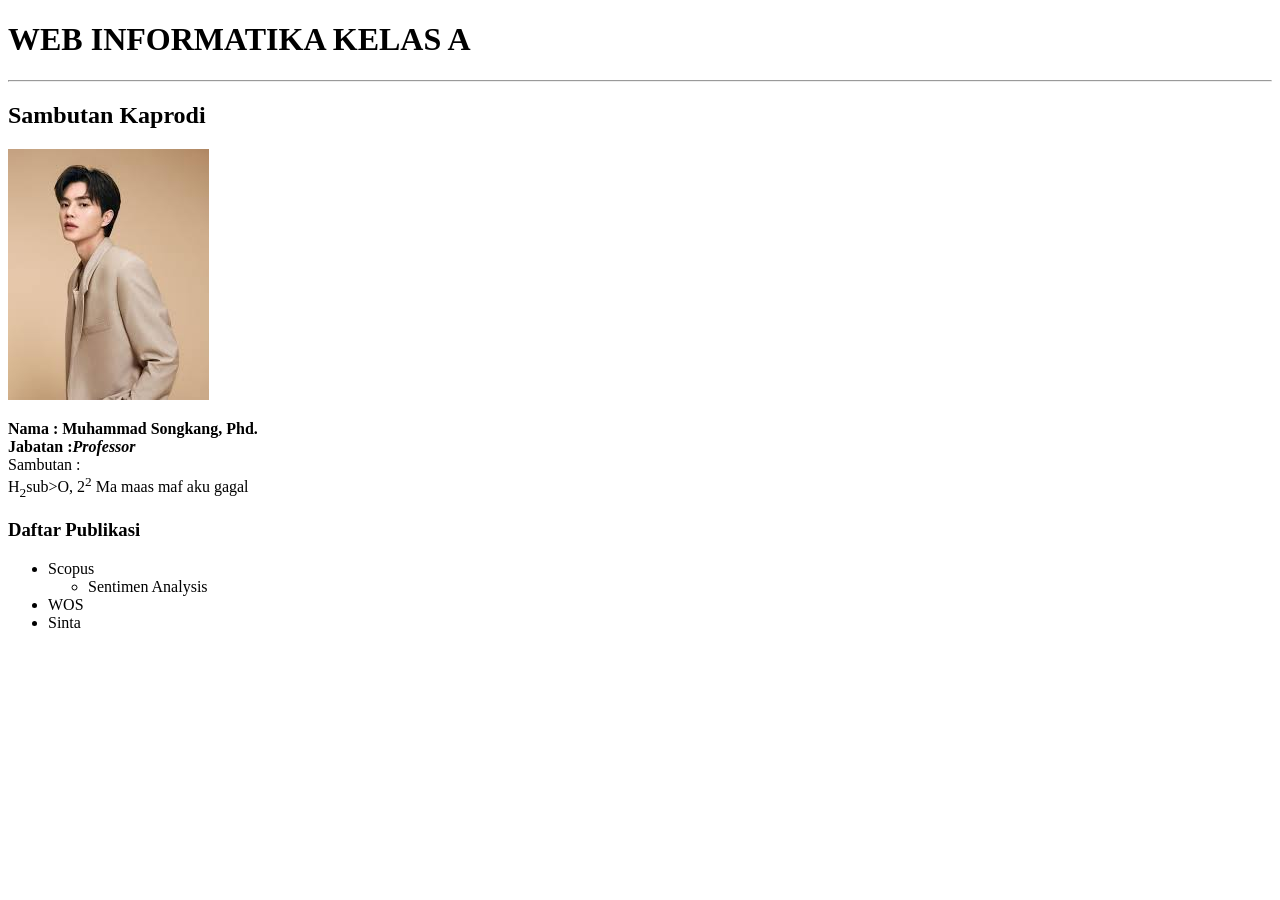
==== index.html @ c92cdd75 "add homepage" ====
<!DOCTYPE html>
<html lang="en">
<head>
    <meta charset="UTF-8">
    <meta name="viewport" content="width=device-width, initial-scale=1.0">
    <title>Informatika Kelas A</title>
</head>
<body>
    <h1>WEB INFORMATIKA KELAS A</h1>
    <hr>
    <h2>Sambutan Kaprodi</h2>
    <img src="ansets/images/kaprodi.jpg" alt="Kaprodi" />
    <p>
        <b>Nama : Muhammad Songkang, Phd. <br>
        Jabatan :<i>Professor</i>  <br></b>
        Sambutan : <br> H<sub>2</sub>sub>O, 2<sup>2</sup> Ma maas maf aku gagal
    </p>
    <h3> Daftar Publikasi</h3>
    <ul>
        <li>Scopus</li>
            <ul>
                <li>Sentimen Analysis</li>
            </ul>
        <li>WOS</li>
        <li>Sinta</li>
    </ul>
</body>
</html>
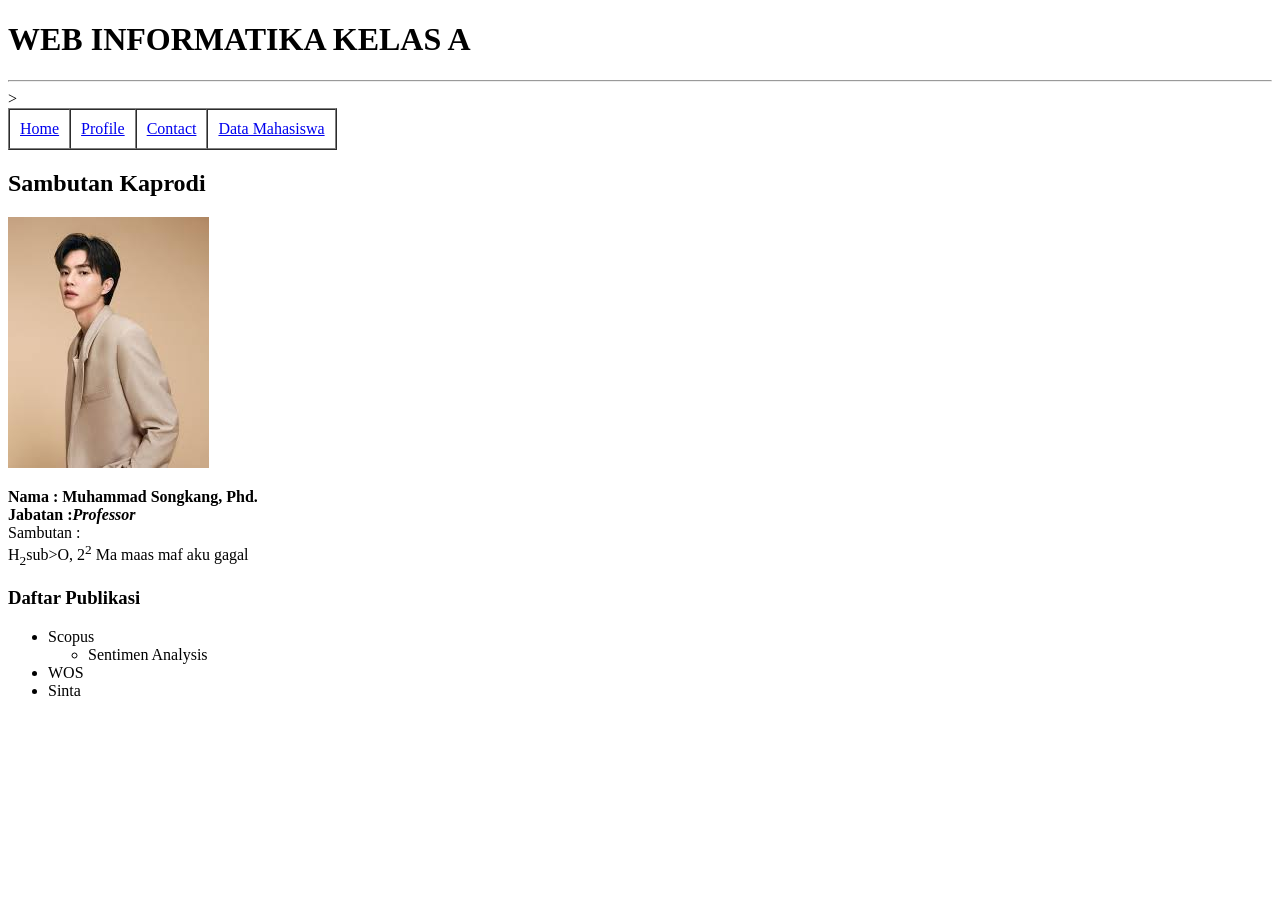
==== commit 9f890931: "membuat tabel dan form" ====
--- a/index.html
+++ b/index.html
@@ -8,6 +8,18 @@
 <body>
     <h1>WEB INFORMATIKA KELAS A</h1>
     <hr>
+    <table border="1" cellspacing="0" cellpadding="10px">
+        <tr>
+            <td>
+                <a href="index.html">Home</a>
+                <td><a href="profile.html">Profile</a></td>
+                <td><a href="contact.html">Contact</a></td>
+                <td><a href="Data Mahasiswa.html">Data Mahasiswa</a></td>>
+            </td>
+            
+            
+        </tr>
+    </table>
     <h2>Sambutan Kaprodi</h2>
     <img src="ansets/images/kaprodi.jpg" alt="Kaprodi" />
     <p>
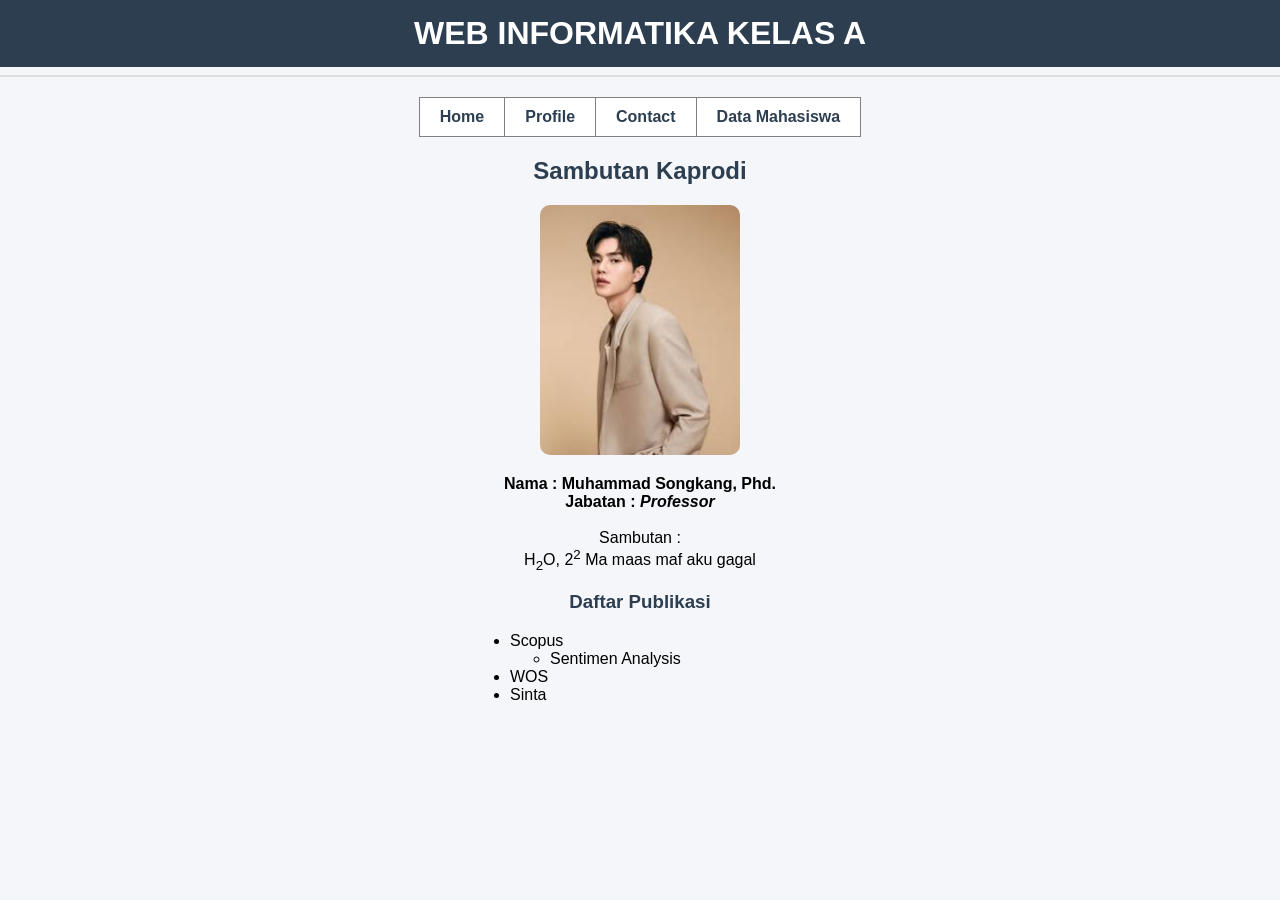
==== commit 8ae1a0a7: "add upload ppt" ====
--- a/index.html
+++ b/index.html
@@ -4,37 +4,44 @@
     <meta charset="UTF-8">
     <meta name="viewport" content="width=device-width, initial-scale=1.0">
     <title>Informatika Kelas A</title>
+
+    <!-- HUBUNGKAN CSS -->
+    <link rel="stylesheet" href="style.css">
 </head>
 <body>
+
     <h1>WEB INFORMATIKA KELAS A</h1>
     <hr>
-    <table border="1" cellspacing="0" cellpadding="10px">
+
+    <table border="1">
         <tr>
-            <td>
-                <a href="index.html">Home</a>
-                <td><a href="profile.html">Profile</a></td>
-                <td><a href="contact.html">Contact</a></td>
-                <td><a href="Data Mahasiswa.html">Data Mahasiswa</a></td>>
-            </td>
-            
-            
+            <td><a href="index.html">Home</a></td>
+            <td><a href="profile.html">Profile</a></td>
+            <td><a href="contact.html">Contact</a></td>
+            <td><a href="Data Mahasiswa.html">Data Mahasiswa</a></td>
         </tr>
     </table>
+
     <h2>Sambutan Kaprodi</h2>
+
     <img src="ansets/images/kaprodi.jpg" alt="Kaprodi" />
+
     <p>
         <b>Nama : Muhammad Songkang, Phd. <br>
-        Jabatan :<i>Professor</i>  <br></b>
-        Sambutan : <br> H<sub>2</sub>sub>O, 2<sup>2</sup> Ma maas maf aku gagal
+        Jabatan : <i>Professor</i></b><br><br>
+        Sambutan : <br> H<sub>2</sub>O, 2<sup>2</sup> Ma maas maf aku gagal
     </p>
-    <h3> Daftar Publikasi</h3>
+
+    <h3>Daftar Publikasi</h3>
+
     <ul>
         <li>Scopus</li>
-            <ul>
-                <li>Sentimen Analysis</li>
-            </ul>
+        <ul>
+            <li>Sentimen Analysis</li>
+        </ul>
         <li>WOS</li>
         <li>Sinta</li>
     </ul>
+
 </body>
 </html>
--- a/style.css
+++ b/style.css
@@ -0,0 +1,61 @@
+body {
+    font-family: Arial, sans-serif;
+    background-color: #f4f6f9;
+    margin: 0;
+    padding: 0;
+}
+
+h1 {
+    text-align: center;
+    background-color: #2c3e50;
+    color: white;
+    padding: 15px;
+    margin: 0;
+}
+
+hr {
+    border: 1px solid #ddd;
+}
+
+table {
+    margin: 20px auto;
+    border-collapse: collapse;
+    background-color: white;
+}
+
+td {
+    padding: 10px 20px;
+    text-align: center;
+}
+
+a {
+    text-decoration: none;
+    color: #2c3e50;
+    font-weight: bold;
+}
+
+a:hover {
+    color: #3498db;
+}
+
+h2, h3 {
+    text-align: center;
+    color: #2c3e50;
+}
+
+img {
+    display: block;
+    margin: 20px auto;
+    border-radius: 10px;
+    width: 200px;
+}
+
+p {
+    text-align: center;
+    font-size: 16px;
+}
+
+ul {
+    width: 300px;
+    margin: auto;
+}
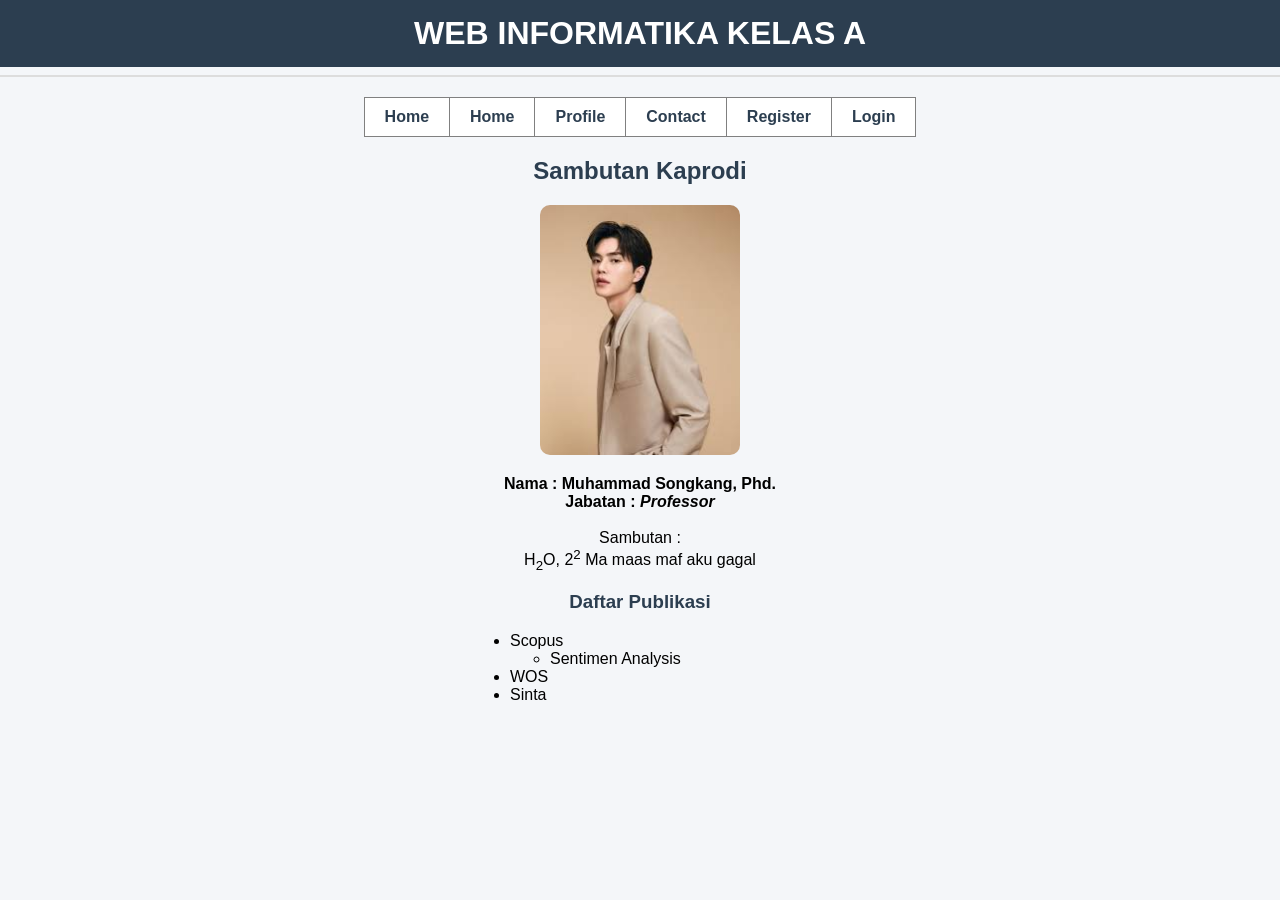
==== commit 4effb0db: "update login serta menambahkan didalem/dibawah login session" ====
--- a/index.html
+++ b/index.html
@@ -3,28 +3,30 @@
 <head>
     <meta charset="UTF-8">
     <meta name="viewport" content="width=device-width, initial-scale=1.0">
-    <title>Informatika Kelas A</title>
+    <title>Dashboard</title>
 
-    <!-- HUBUNGKAN CSS -->
     <link rel="stylesheet" href="style.css">
 </head>
 <body>
 
     <h1>WEB INFORMATIKA KELAS A</h1>
     <hr>
+    
 
-    <table border="1">
+    <table border="1" cellspacing="0" cellpadding="10px">
         <tr>
-            <td><a href="index.html">Home</a></td>
-            <td><a href="profile.html">Profile</a></td>
-            <td><a href="contact.html">Contact</a></td>
-            <td><a href="Data Mahasiswa.html">Data Mahasiswa</a></td>
+            <td><a href="index.php">Home</a></td>
+            <td><a href="profile.php">Home</a></td>
+            <td><a href="contact.php">Profile</a></td>
+            <td><a href="mahasiswa.php">Contact</a></td>
+            <td><a href="register.php">Register</a></td>
+            <td><a href="login.php">Login</a></td>
         </tr>
     </table>
 
     <h2>Sambutan Kaprodi</h2>
 
-    <img src="ansets/images/kaprodi.jpg" alt="Kaprodi" />
+    <img src="assets/images/kaprodi.jpg" alt="Kaprodi" />
 
     <p>
         <b>Nama : Muhammad Songkang, Phd. <br>
@@ -35,10 +37,11 @@
     <h3>Daftar Publikasi</h3>
 
     <ul>
-        <li>Scopus</li>
-        <ul>
-            <li>Sentimen Analysis</li>
-        </ul>
+        <li>Scopus
+            <ul>
+                <li>Sentimen Analysis</li>
+            </ul>
+        </li>
         <li>WOS</li>
         <li>Sinta</li>
     </ul>
--- a/style.css
+++ b/style.css
@@ -13,14 +13,27 @@
     margin: 0;
 }
 
+h2, h3 {
+    text-align: center;
+    color: #2c3e50;
+}
+
+p {
+    text-align: center;
+    font-size: 16px;    
+}
+
 hr {
     border: 1px solid #ddd;
+
 }
 
+/* ---NAVIGASI & LINK ---*/
 table {
     margin: 20px auto;
     border-collapse: collapse;
     background-color: white;
+
 }
 
 td {
@@ -36,26 +49,19 @@
 
 a:hover {
     color: #3498db;
+
 }
 
-h2, h3 {
-    text-align: center;
-    color: #2c3e50;
-}
-
+/* --- ELEMEN MEDIA & LIST --- */
 img {
     display: block;
     margin: 20px auto;
     border-radius: 10px;
     width: 200px;
 }
-
-p {
-    text-align: center;
-    font-size: 16px;
-}
+    
 
 ul {
     width: 300px;
     margin: auto;
-}+}
